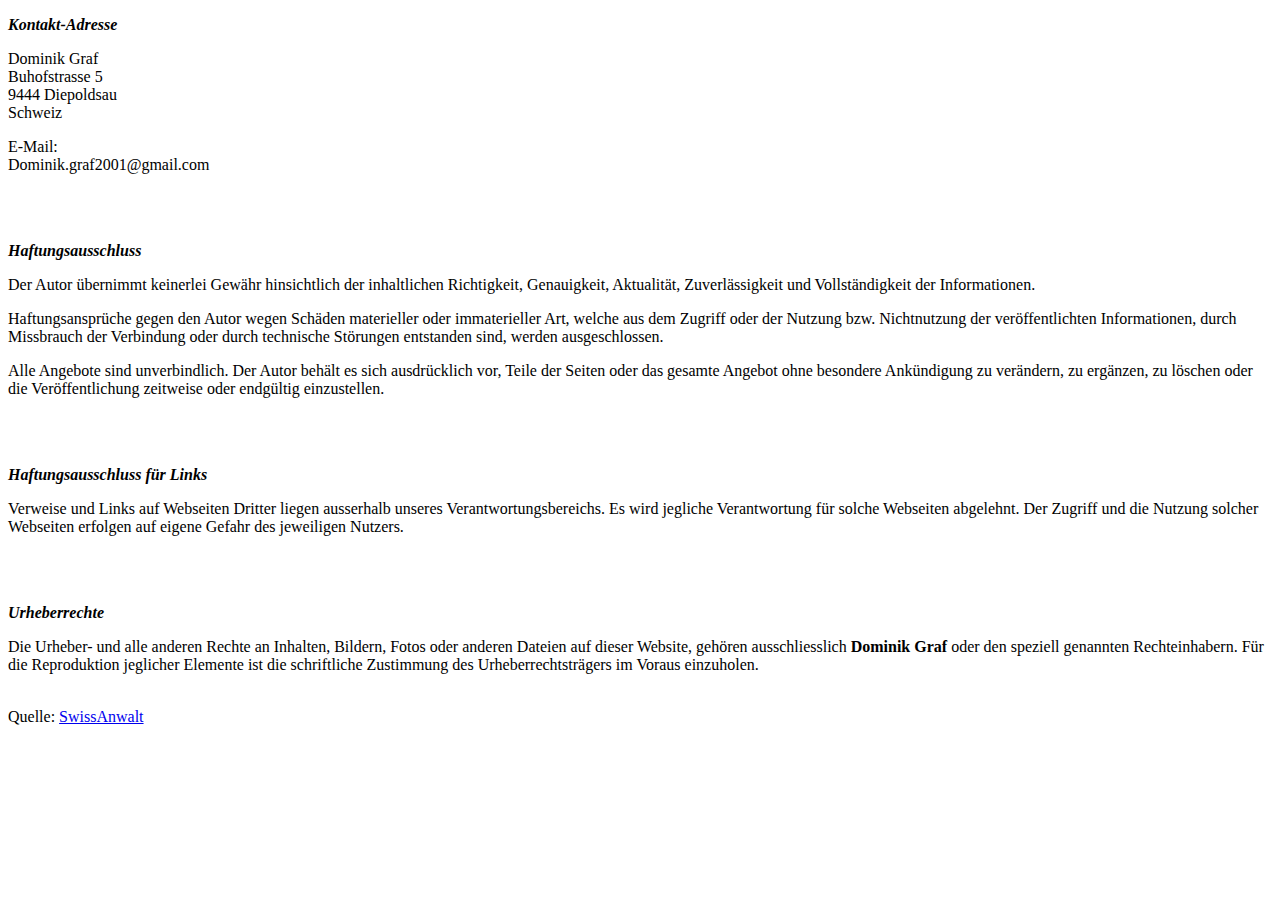
==== impressum.html @ 5b06ad71 "impressum" ====
<!DOCTYPE html>
<html lang="en">

<head>
    <meta charset="UTF-8">
    <meta http-equiv="X-UA-Compatible" content="IE=edge">
    <meta name="viewport" content="width=device-width, initial-scale=1.0">
    <title>Impressum</title>
</head>

<body>
    <p><strong><i>Kontakt-Adresse</i></strong></p>
    <p>Dominik Graf<br/>Buhofstrasse 5<br/>9444 Diepoldsau<br/>Schweiz</p>
    <p>E-Mail:<br/>Dominik.graf2001@gmail.com</p><br/><br/>
    <p><strong><i>Haftungsausschluss</i></strong></p>Der Autor &uuml;bernimmt keinerlei Gew&auml;hr hinsichtlich der inhaltlichen Richtigkeit, Genauigkeit, Aktualit&auml;t, Zuverl&auml;ssigkeit und Vollst&auml;ndigkeit der Informationen.</p>
    <p>Haftungsanspr&uuml;che gegen den Autor wegen Sch&auml;den materieller oder immaterieller Art, welche aus dem Zugriff oder der Nutzung bzw. Nichtnutzung der ver&ouml;ffentlichten Informationen, durch Missbrauch der Verbindung oder durch technische
        St&ouml;rungen entstanden sind, werden ausgeschlossen.</p>
    <p>Alle Angebote sind unverbindlich. Der Autor beh&auml;lt es sich ausdr&uuml;cklich vor, Teile der Seiten oder das gesamte Angebot ohne besondere Ank&uuml;ndigung zu ver&auml;ndern, zu erg&auml;nzen, zu l&ouml;schen oder die Ver&ouml;ffentlichung zeitweise
        oder endg&uuml;ltig einzustellen.</p><br/><br/>
    <p><strong><i>Haftungsausschluss f&uuml;r Links</i></strong></p>
    <p>Verweise und Links auf Webseiten Dritter liegen ausserhalb unseres Verantwortungsbereichs. Es wird jegliche Verantwortung f&uuml;r solche Webseiten abgelehnt. Der Zugriff und die Nutzung solcher Webseiten erfolgen auf eigene Gefahr des jeweiligen
        Nutzers.
    </p><br/><br/>
    <p><strong><i>Urheberrechte</i></strong></p>
    <p>Die Urheber- und alle anderen Rechte an Inhalten, Bildern, Fotos oder anderen Dateien auf dieser Website, geh&ouml;ren ausschliesslich <strong>Dominik Graf</strong> oder den speziell genannten Rechteinhabern. F&uuml;r die Reproduktion jeglicher Elemente
        ist die schriftliche Zustimmung des Urheberrechtstr&auml;gers im Voraus einzuholen.</p><br/>
    <!--ACHTUNG: Wenn Sie die Quelle ohne Erlaubnis von SwissAnwalt entfernen, dann begehen Sie eine Urheberrechtsverletzung welche in jedem Fall geahndet wird.-->Quelle: <a href="https://www.swissanwalt.ch" target="_blank" rel="noopener">SwissAnwalt</a>
    <!--Bitte beachten Sie die AGB von SwissAnwalt betreffend allf&auml;llig anfallenden Kosten bei Weglassen der Quelle!-->

</body>

</html>
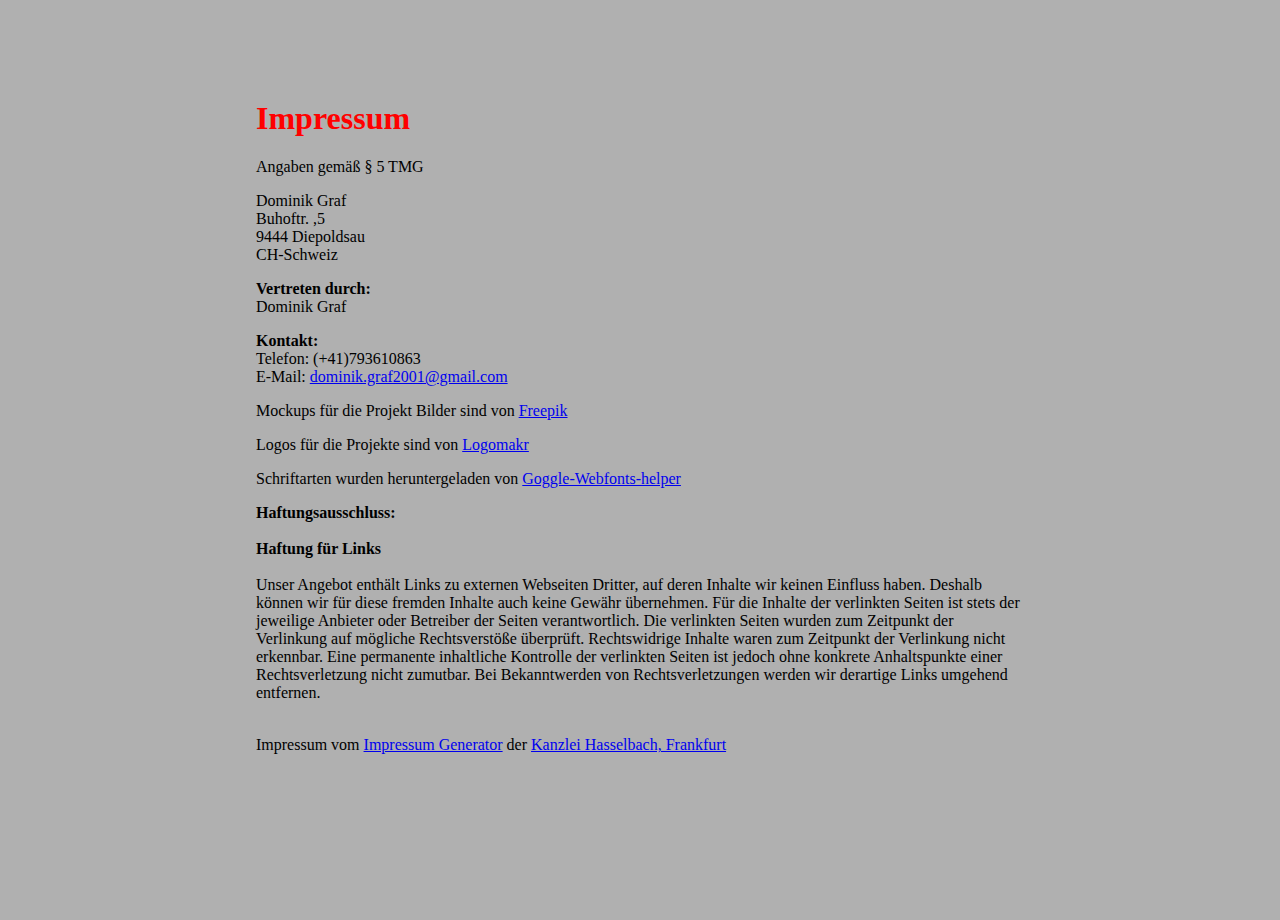
==== commit f3b8ef6e: "new impressum" ====
--- a/impressum.html
+++ b/impressum.html
@@ -6,26 +6,31 @@
     <meta http-equiv="X-UA-Compatible" content="IE=edge">
     <meta name="viewport" content="width=device-width, initial-scale=1.0">
     <title>Impressum</title>
+    <link rel="stylesheet" href="imprint-styel.css">
 </head>
 
 <body>
-    <p><strong><i>Kontakt-Adresse</i></strong></p>
-    <p>Dominik Graf<br/>Buhofstrasse 5<br/>9444 Diepoldsau<br/>Schweiz</p>
-    <p>E-Mail:<br/>Dominik.graf2001@gmail.com</p><br/><br/>
-    <p><strong><i>Haftungsausschluss</i></strong></p>Der Autor &uuml;bernimmt keinerlei Gew&auml;hr hinsichtlich der inhaltlichen Richtigkeit, Genauigkeit, Aktualit&auml;t, Zuverl&auml;ssigkeit und Vollst&auml;ndigkeit der Informationen.</p>
-    <p>Haftungsanspr&uuml;che gegen den Autor wegen Sch&auml;den materieller oder immaterieller Art, welche aus dem Zugriff oder der Nutzung bzw. Nichtnutzung der ver&ouml;ffentlichten Informationen, durch Missbrauch der Verbindung oder durch technische
-        St&ouml;rungen entstanden sind, werden ausgeschlossen.</p>
-    <p>Alle Angebote sind unverbindlich. Der Autor beh&auml;lt es sich ausdr&uuml;cklich vor, Teile der Seiten oder das gesamte Angebot ohne besondere Ank&uuml;ndigung zu ver&auml;ndern, zu erg&auml;nzen, zu l&ouml;schen oder die Ver&ouml;ffentlichung zeitweise
-        oder endg&uuml;ltig einzustellen.</p><br/><br/>
-    <p><strong><i>Haftungsausschluss f&uuml;r Links</i></strong></p>
-    <p>Verweise und Links auf Webseiten Dritter liegen ausserhalb unseres Verantwortungsbereichs. Es wird jegliche Verantwortung f&uuml;r solche Webseiten abgelehnt. Der Zugriff und die Nutzung solcher Webseiten erfolgen auf eigene Gefahr des jeweiligen
-        Nutzers.
-    </p><br/><br/>
-    <p><strong><i>Urheberrechte</i></strong></p>
-    <p>Die Urheber- und alle anderen Rechte an Inhalten, Bildern, Fotos oder anderen Dateien auf dieser Website, geh&ouml;ren ausschliesslich <strong>Dominik Graf</strong> oder den speziell genannten Rechteinhabern. F&uuml;r die Reproduktion jeglicher Elemente
-        ist die schriftliche Zustimmung des Urheberrechtstr&auml;gers im Voraus einzuholen.</p><br/>
-    <!--ACHTUNG: Wenn Sie die Quelle ohne Erlaubnis von SwissAnwalt entfernen, dann begehen Sie eine Urheberrechtsverletzung welche in jedem Fall geahndet wird.-->Quelle: <a href="https://www.swissanwalt.ch" target="_blank" rel="noopener">SwissAnwalt</a>
-    <!--Bitte beachten Sie die AGB von SwissAnwalt betreffend allf&auml;llig anfallenden Kosten bei Weglassen der Quelle!-->
+    <div class="imprint" id="imprint">
+        <div class="imprint-contianer">
+            <h1>Impressum</h1>
+            <p>Angaben gemäß § 5 TMG</p>
+            <p>Dominik Graf <br> Buhoftr. ,5<br> 9444 Diepoldsau <br> CH-Schweiz <br>
+            </p>
+            <p> <strong>Vertreten durch: </strong><br>Dominik Graf <br>
+            </p>
+            <p><strong>Kontakt:</strong> <br> Telefon: (+41)793610863<br> E-Mail: <a class="link-animation" href='mailto:dominik.graf2001@gmail.com'>dominik.graf2001@gmail.com</a>
+            </p>
+
+            <p>Mockups für die Projekt Bilder sind von <a class="link-animation" target="_blank" href="http://www.freepik.com"> Freepik</a></p>
+            <p>Logos für die Projekte sind von <a class="link-animation" target="_blank" href="https://logomakr.com/app/"> Logomakr</a></p>
+            <p>Schriftarten wurden heruntergeladen von <a class="link-animation" target="_blank" href="https://google-webfonts-helper.herokuapp.com/fonts/lato?subsets=latin"> Goggle-Webfonts-helper</a></p>
+            <p><strong>Haftungsausschluss: </strong><br><br><strong>Haftung für Links</strong><br><br> Unser Angebot enthält Links zu externen Webseiten Dritter, auf deren Inhalte wir keinen Einfluss haben. Deshalb können wir für diese fremden Inhalte auch
+                keine Gewähr übernehmen. Für die Inhalte der verlinkten Seiten ist stets der jeweilige Anbieter oder Betreiber der Seiten verantwortlich. Die verlinkten Seiten wurden zum Zeitpunkt der Verlinkung auf mögliche Rechtsverstöße überprüft.
+                Rechtswidrige Inhalte waren zum Zeitpunkt der Verlinkung nicht erkennbar. Eine permanente inhaltliche Kontrolle der verlinkten Seiten ist jedoch ohne konkrete Anhaltspunkte einer Rechtsverletzung nicht zumutbar. Bei Bekanntwerden von Rechtsverletzungen
+                werden wir derartige Links umgehend entfernen.</p><br> Impressum vom <a class="link-animation" target="_blank" href="https://www.impressum-generator.de">Impressum Generator</a> der <a class="link-animation" href="https://www.kanzlei-hasselbach.de/standorte/frankfurt/"
+                rel="nofollow">Kanzlei Hasselbach, Frankfurt</a>
+        </div>
+    </div>
 
 </body>
 
--- a/imprint-styel.css
+++ b/imprint-styel.css
@@ -0,0 +1,34 @@
+body {
+    margin: 0px;
+    background-color: rgba(128, 128, 128, 0.621);
+}
+
+.imprint {
+    height: 80vh;
+    margin-left: 20%;
+    margin-right: 20%;
+    margin-top: 100px;
+    margin-bottom: 100px;
+}
+
+h1 {
+    color: red;
+}
+
+p {
+    font-size: 16px;
+}
+
+@media(max-width:875px) {
+    .imprint {
+        margin-left: 50px;
+        margin-right: 50px;
+    }
+    h1 {
+        font-size: 24px;
+        text-align: center;
+    }
+    p {
+        font-size: 14px;
+    }
+}